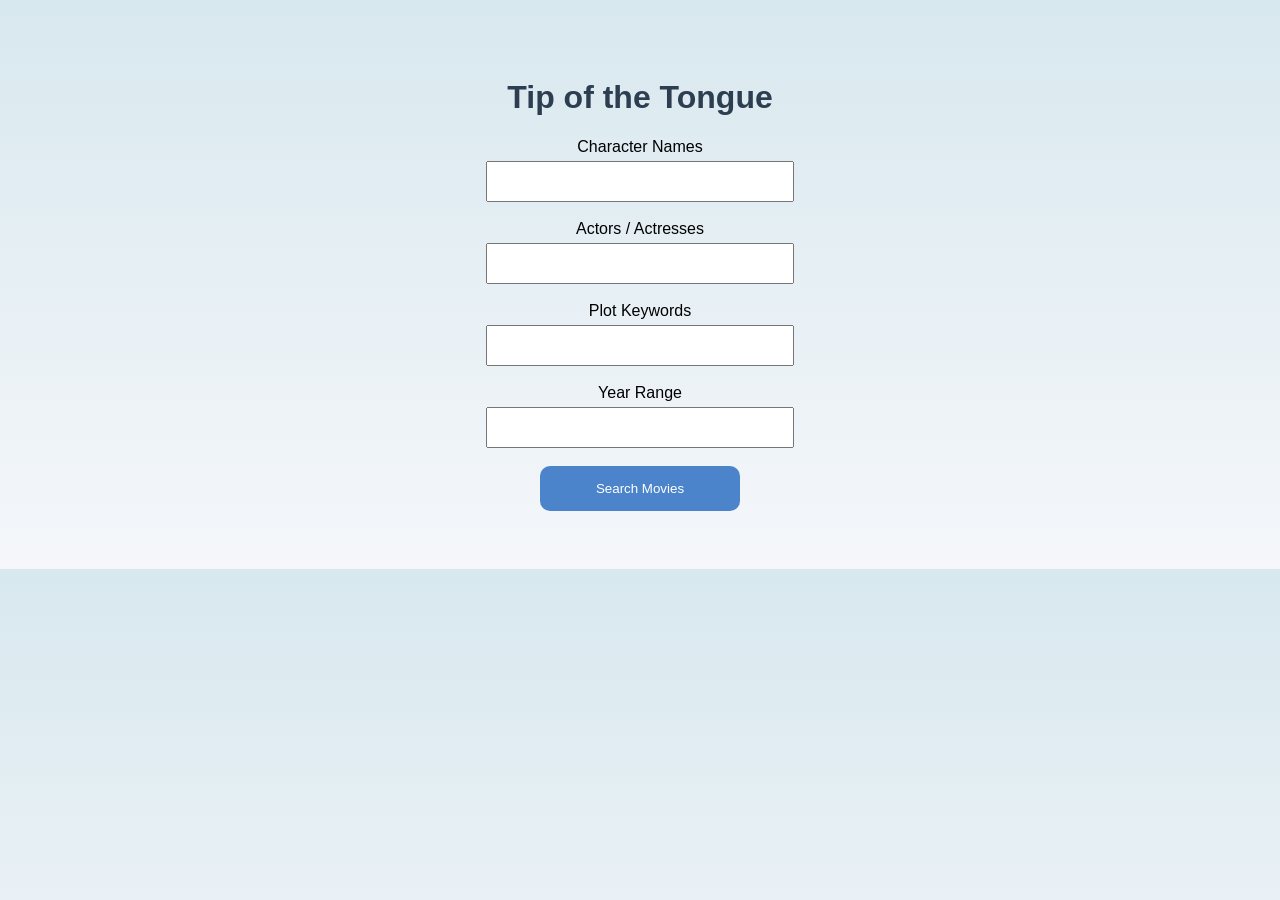
==== UI/index.html @ b9677cd5 "Added initial frontend UI" ====
<!DOCTYPE html>
<html>
<head>
    <title>Tip of the Tongue</title>
    <link rel="stylesheet" href="style.css">
</head>

<body>

<h1>Tip of the Tongue</h1>

<label>Character Names</label><br>
<input type="text"><br><br>

<label>Actors / Actresses</label><br>
<input type="text"><br><br>

<label>Plot Keywords</label><br>
<input type="text"><br><br>

<label>Year Range</label><br>
<input type="text"><br><br>

<button>Search Movies</button>

</body>
</html>
---- UI/style.css ----
body {
    background: linear-gradient(to bottom, #d8e8ef, #f5f7fa);
    font-family: Arial, sans-serif;
    text-align: center;
    padding: 50px;
}

h1 {
    color: #2c3e50;
}

input {
    width: 300px;
    height: 35px;
    margin-top: 5px;
}

button {
    width: 200px;
    height: 45px;
    background-color: #4c84cc;
    color: white;
    border: none;
    border-radius: 10px;
}

.results-container {
    max-width: 800px;
    margin: auto;
}

.movie-card {
    background-color: white;
    padding: 20px;
    margin: 15px;
    border-radius: 12px;
    box-shadow: 0px 3px 8px rgba(0,0,0,0.15);
}

.movie-card h2 {
    margin: 0;
    color: #2c3e50;
}

.movie-card p {
    color: #555;
}
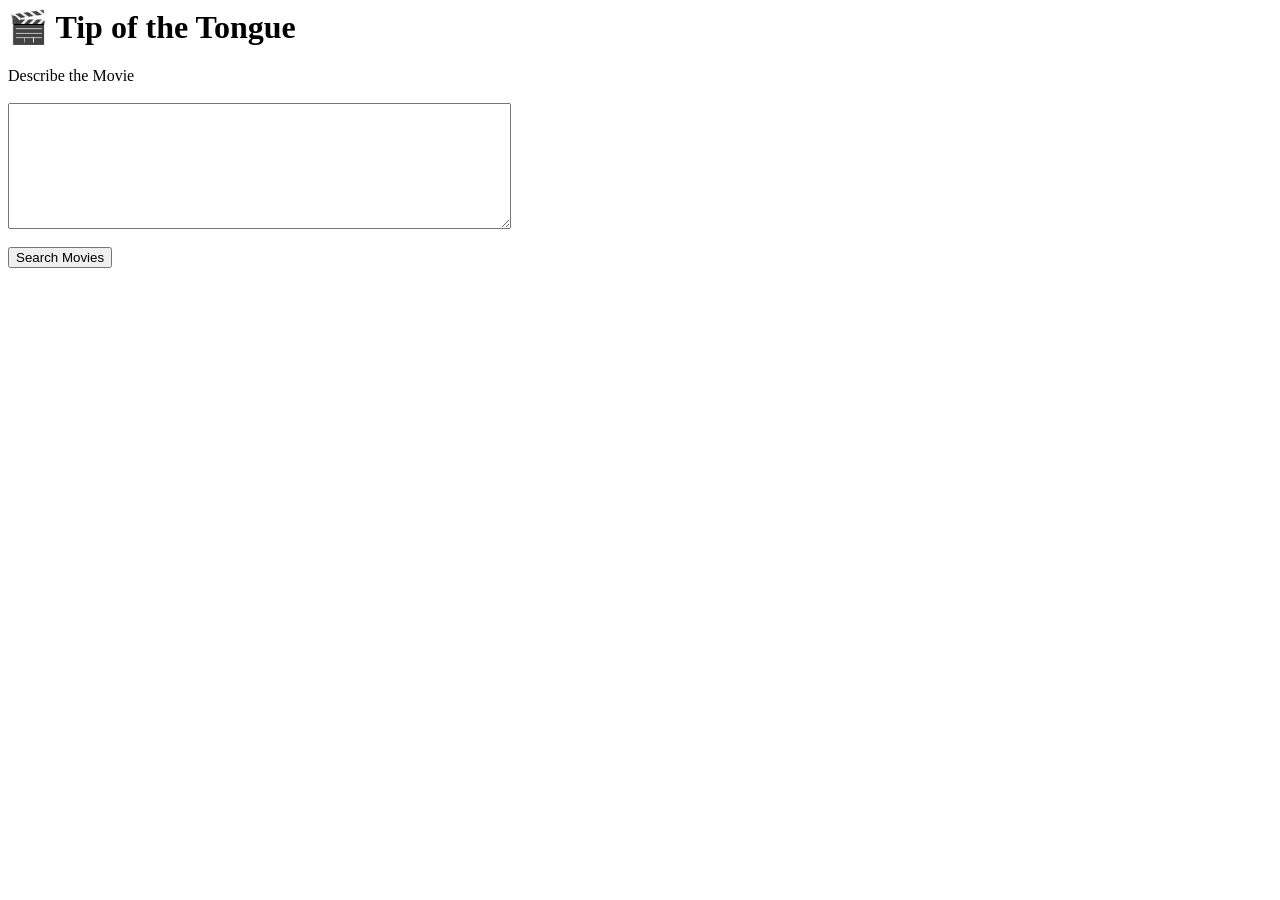
==== commit 28e4b8f4: "Connected Flask frontend to search pipeline" ====
--- a/UI/index.html
+++ b/UI/index.html
@@ -1,27 +1,21 @@
-<!DOCTYPE html>
-<html>
-<head>
-    <title>Tip of the Tongue</title>
-    <link rel="stylesheet" href="style.css">
-</head>
-
 <body>
 
-<h1>Tip of the Tongue</h1>
+<h1>🎬 Tip of the Tongue</h1>
 
-<label>Character Names</label><br>
-<input type="text"><br><br>
+<form action="/search" method="POST">
 
-<label>Actors / Actresses</label><br>
-<input type="text"><br><br>
+    <label>Describe the Movie</label><br><br>
 
-<label>Plot Keywords</label><br>
-<input type="text"><br><br>
+    <textarea
+        name="description"
+        rows="8"
+        cols="60">
+    </textarea>
 
-<label>Year Range</label><br>
-<input type="text"><br><br>
+    <br><br>
 
-<button>Search Movies</button>
+    <button type="submit">Search Movies</button>
 
-</body>
-</html>+</form>
+
+</body>
